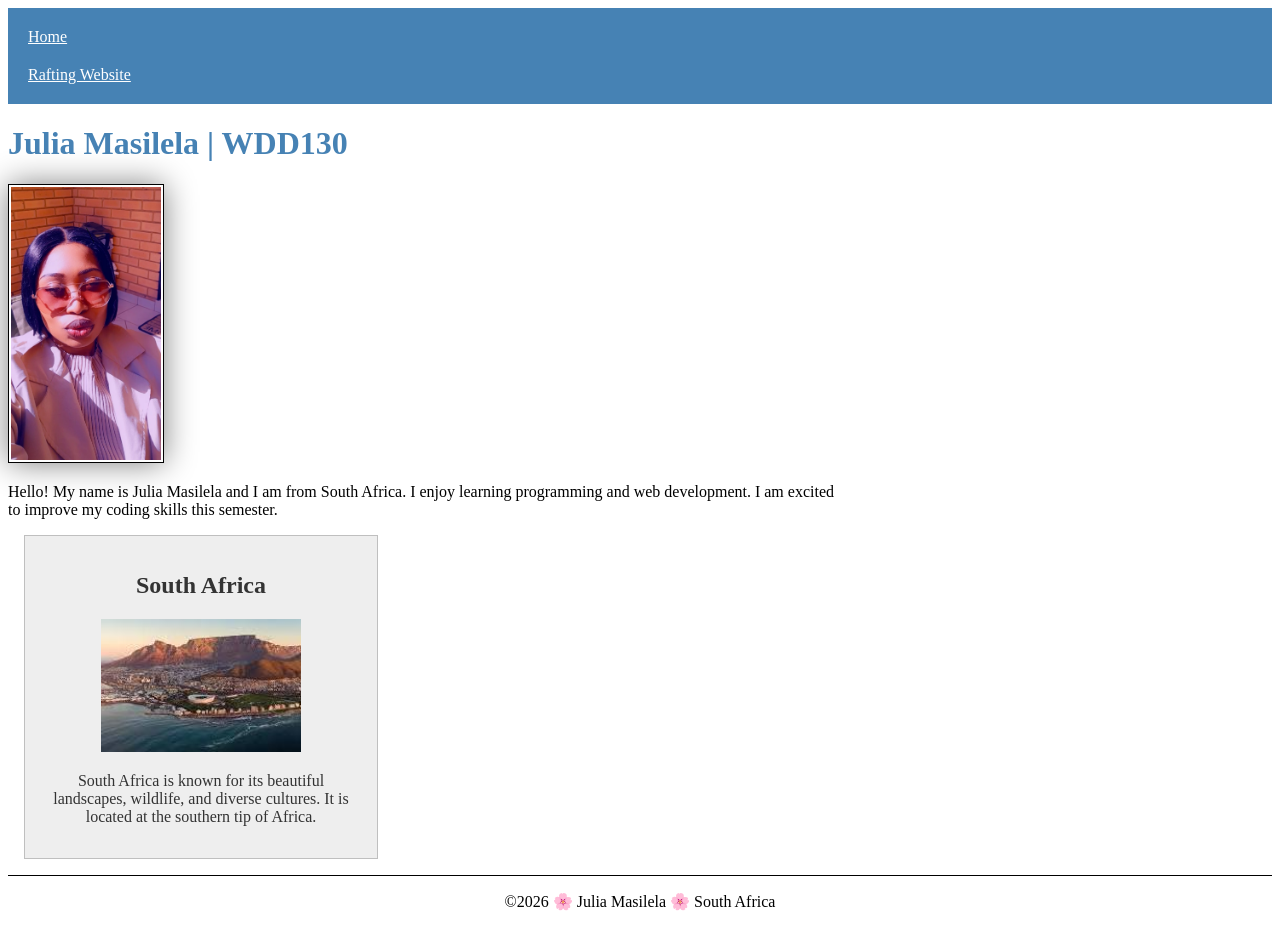
==== index.html @ 8b97a307 "updated title" ====
<!DOCTYPE html>
<html lang="en">

<head>
    <meta charset="UTF-8">
    <meta name="viewport" content="width=device-width, initial-scale=1.0">

    <title>WDD130 | Home Page</title>

    <meta name=<meta name="description"
      content="Julia Masilela WDD 130 course home page featuring web development assignments and projects.">
    <meta name="author" content="Julia Masilela">

    <link rel="stylesheet" href="styles/styles.css">
</head>

<body>

    <header>
        <nav>
            <a href="#">Home</a>
            <a href="#">Rafting Website</a>
        </nav>
    </header>

    <main>
        <h1>Julia Masilela | WDD130</h1>

        <img src="images/profile.jpg" alt="Hello, my name is Julia Masilela">

        <p>
            Hello! My name is Julia Masilela and I am from South Africa.
            I enjoy learning programming and web development.
            I am excited to improve my coding skills this semester.
        </p>
    </main>

    <!-- week 2 assignment -->
    <aside>
        <h2>South Africa</h2>

        <img src="images/south-africa.jpg" alt="South Africa landscape">

        <p>
            South Africa is known for its beautiful landscapes, wildlife,
            and diverse cultures. It is located at the southern tip of Africa.
        </p>
    </aside>

    <footer>
        <p>©2026 🌸 Julia Masilela 🌸 South Africa</p>
    </footer>

</body>

</html>
---- styles/styles.css ----
main {
    max-width: 840px;
}

nav {
    background-color: steelblue;
    padding: 10px;
}

nav a {
    color: white;
    padding: 10px;
    display: block;
}

h1 {
    color: steelblue;
}

main {
    max-width: 840px;
}

aside {
    width: 20rem;
    margin: 1rem;
    border: 1px solid rgb(0 0 0 / 0.2);
    padding: 1rem;
    background-color: #eee;
    color: #333;
    text-align: center;
}

aside img {
    width: 200px;
    height: auto;
}

main img {
    width: 150px;
    height: auto;
    border: 1px solid black;
    padding: 2px;
    box-shadow: 0 0 30px gray;
}

p {
    padding: 0;
}

footer {
    margin-top: 15px;
    border-top: 1px solid #000;
    text-align: center;
}
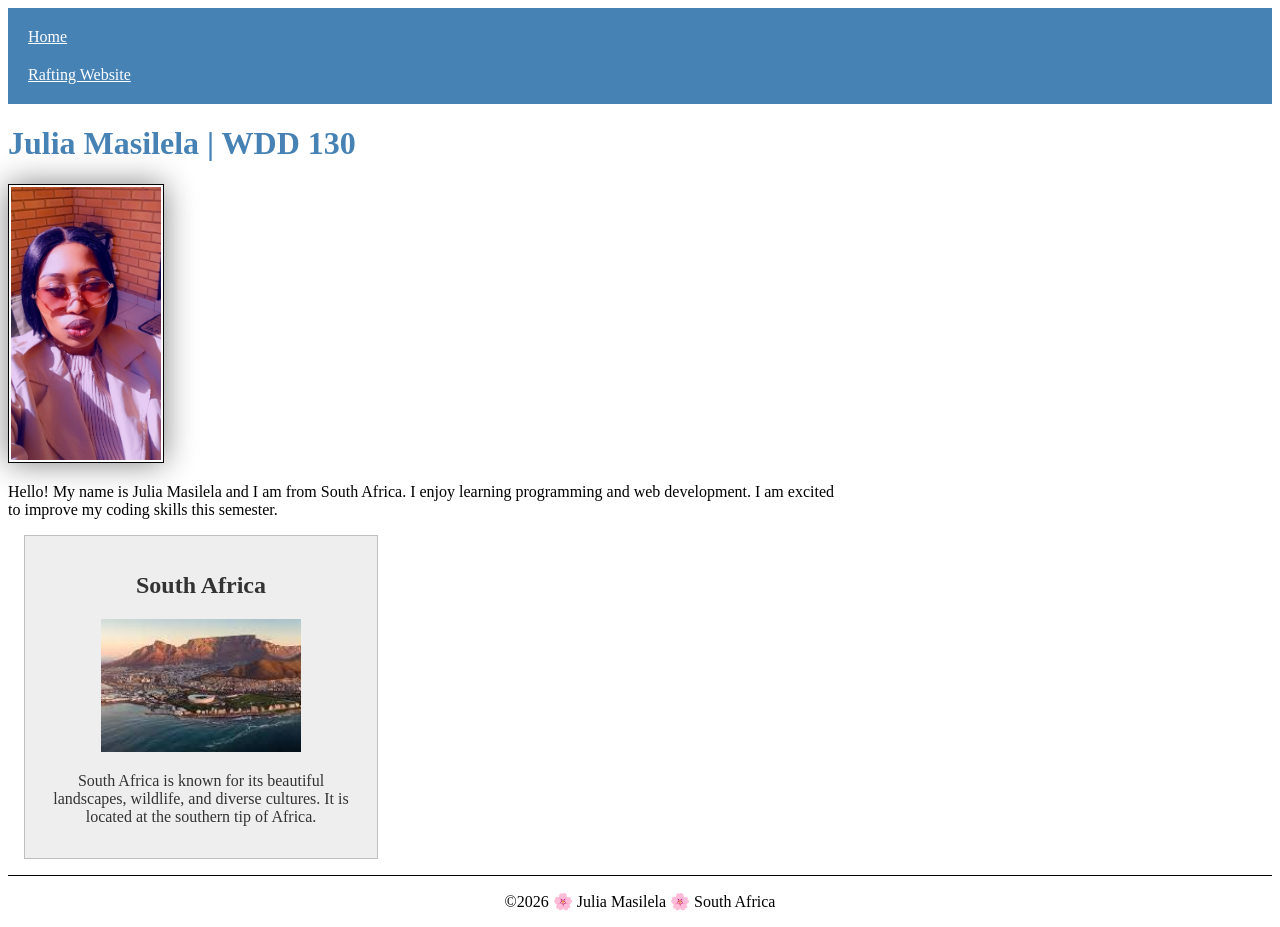
==== commit 1fb72736: "index updated" ====
--- a/index.html
+++ b/index.html
@@ -24,7 +24,7 @@
     </header>
 
     <main>
-        <h1>Julia Masilela | WDD130</h1>
+        <h1>Julia Masilela | WDD 130</h1>
 
         <img src="images/profile.jpg" alt="Hello, my name is Julia Masilela">
 
